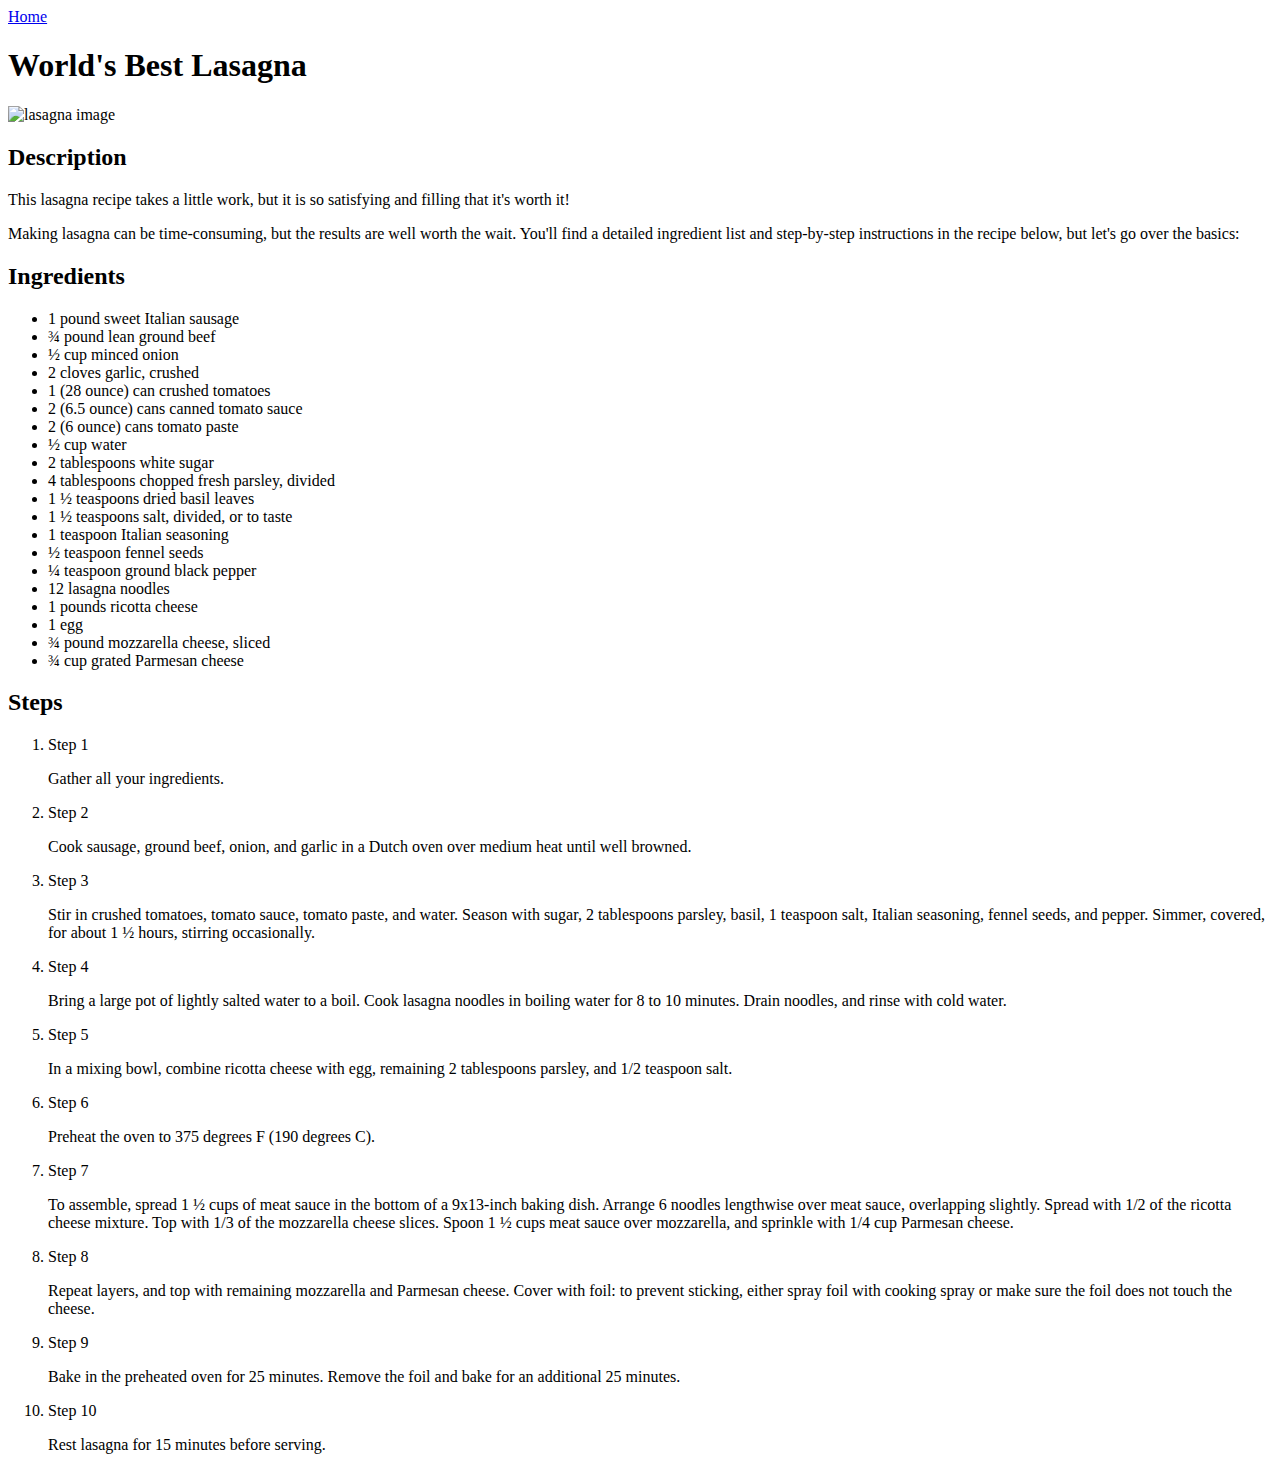
==== recipes/lasagna.html @ d14010bf "Add basic website html" ====
<!DOCTYPE html>
<html lang="en">
  <head>
    <meta charset="UTF-8" />
    <meta name="viewport" content="width=device-width, initial-scale=1.0" />
    <title>Lasagna</title>
  </head>
  <body>
    <a href="../index.html">Home</a>
    <h1>World's Best Lasagna</h1>
    <img
      src="https://www.allrecipes.com/thmb/9ErE7RrzzpeOQ3Engk2yWtnLlX4=/0x512/filters:no_upscale():max_bytes(150000):strip_icc()/23600-worlds-best-lasagna-DDMFS-4x3-1196-24c5401652934ffb96d3d94bc9fbe2d7.jpg"
      alt="lasagna image"
    />
    <h2>Description</h2>
    <p>
      This lasagna recipe takes a little work, but it is so satisfying and
      filling that it's worth it!
    </p>
    <p>
      Making lasagna can be time-consuming, but the results are well worth the
      wait. You'll find a detailed ingredient list and step-by-step instructions
      in the recipe below, but let's go over the basics:
    </p>
    <h2>Ingredients</h2>
    <ul>
      <li>1 pound sweet Italian sausage</li>
      <li>¾ pound lean ground beef</li>
      <li>½ cup minced onion</li>
      <li>2 cloves garlic, crushed</li>
      <li>1 (28 ounce) can crushed tomatoes</li>
      <li>2 (6.5 ounce) cans canned tomato sauce</li>
      <li>2 (6 ounce) cans tomato paste</li>
      <li>½ cup water</li>
      <li>2 tablespoons white sugar</li>
      <li>4 tablespoons chopped fresh parsley, divided</li>
      <li>1 ½ teaspoons dried basil leaves</li>
      <li>1 ½ teaspoons salt, divided, or to taste</li>
      <li>1 teaspoon Italian seasoning</li>
      <li>½ teaspoon fennel seeds</li>
      <li>¼ teaspoon ground black pepper</li>
      <li>12 lasagna noodles</li>
      <li>1 pounds ricotta cheese</li>
      <li>1 egg</li>
      <li>¾ pound mozzarella cheese, sliced</li>
      <li>¾ cup grated Parmesan cheese</li>
    </ul>
    <h2>Steps</h2>
    <ol>
      <li>Step 1</li>
      <p>Gather all your ingredients.</p>
      <li>Step 2</li>
      <p>
        Cook sausage, ground beef, onion, and garlic in a Dutch oven over medium
        heat until well browned.
      </p>
      <li>Step 3</li>
      <p>
        Stir in crushed tomatoes, tomato sauce, tomato paste, and water. Season
        with sugar, 2 tablespoons parsley, basil, 1 teaspoon salt, Italian
        seasoning, fennel seeds, and pepper. Simmer, covered, for about 1 ½
        hours, stirring occasionally.
      </p>
      <li>Step 4</li>
      <p>
        Bring a large pot of lightly salted water to a boil. Cook lasagna
        noodles in boiling water for 8 to 10 minutes. Drain noodles, and rinse
        with cold water.
      </p>
      <li>Step 5</li>
      <p>
        In a mixing bowl, combine ricotta cheese with egg, remaining 2
        tablespoons parsley, and 1/2 teaspoon salt.
      </p>
      <li>Step 6</li>
      <p>Preheat the oven to 375 degrees F (190 degrees C).</p>
      <li>Step 7</li>
      <p>
        To assemble, spread 1 ½ cups of meat sauce in the bottom of a 9x13-inch
        baking dish. Arrange 6 noodles lengthwise over meat sauce, overlapping
        slightly. Spread with 1/2 of the ricotta cheese mixture. Top with 1/3 of
        the mozzarella cheese slices. Spoon 1 ½ cups meat sauce over mozzarella,
        and sprinkle with 1/4 cup Parmesan cheese.
      </p>
      <li>Step 8</li>
      <p>
        Repeat layers, and top with remaining mozzarella and Parmesan cheese.
        Cover with foil: to prevent sticking, either spray foil with cooking
        spray or make sure the foil does not touch the cheese.
      </p>
      <li>Step 9</li>
      <p>
        Bake in the preheated oven for 25 minutes. Remove the foil and bake for
        an additional 25 minutes.
      </p>
      <li>Step 10</li>
      <p>Rest lasagna for 15 minutes before serving.</p>
    </ol>
  </body>
</html>
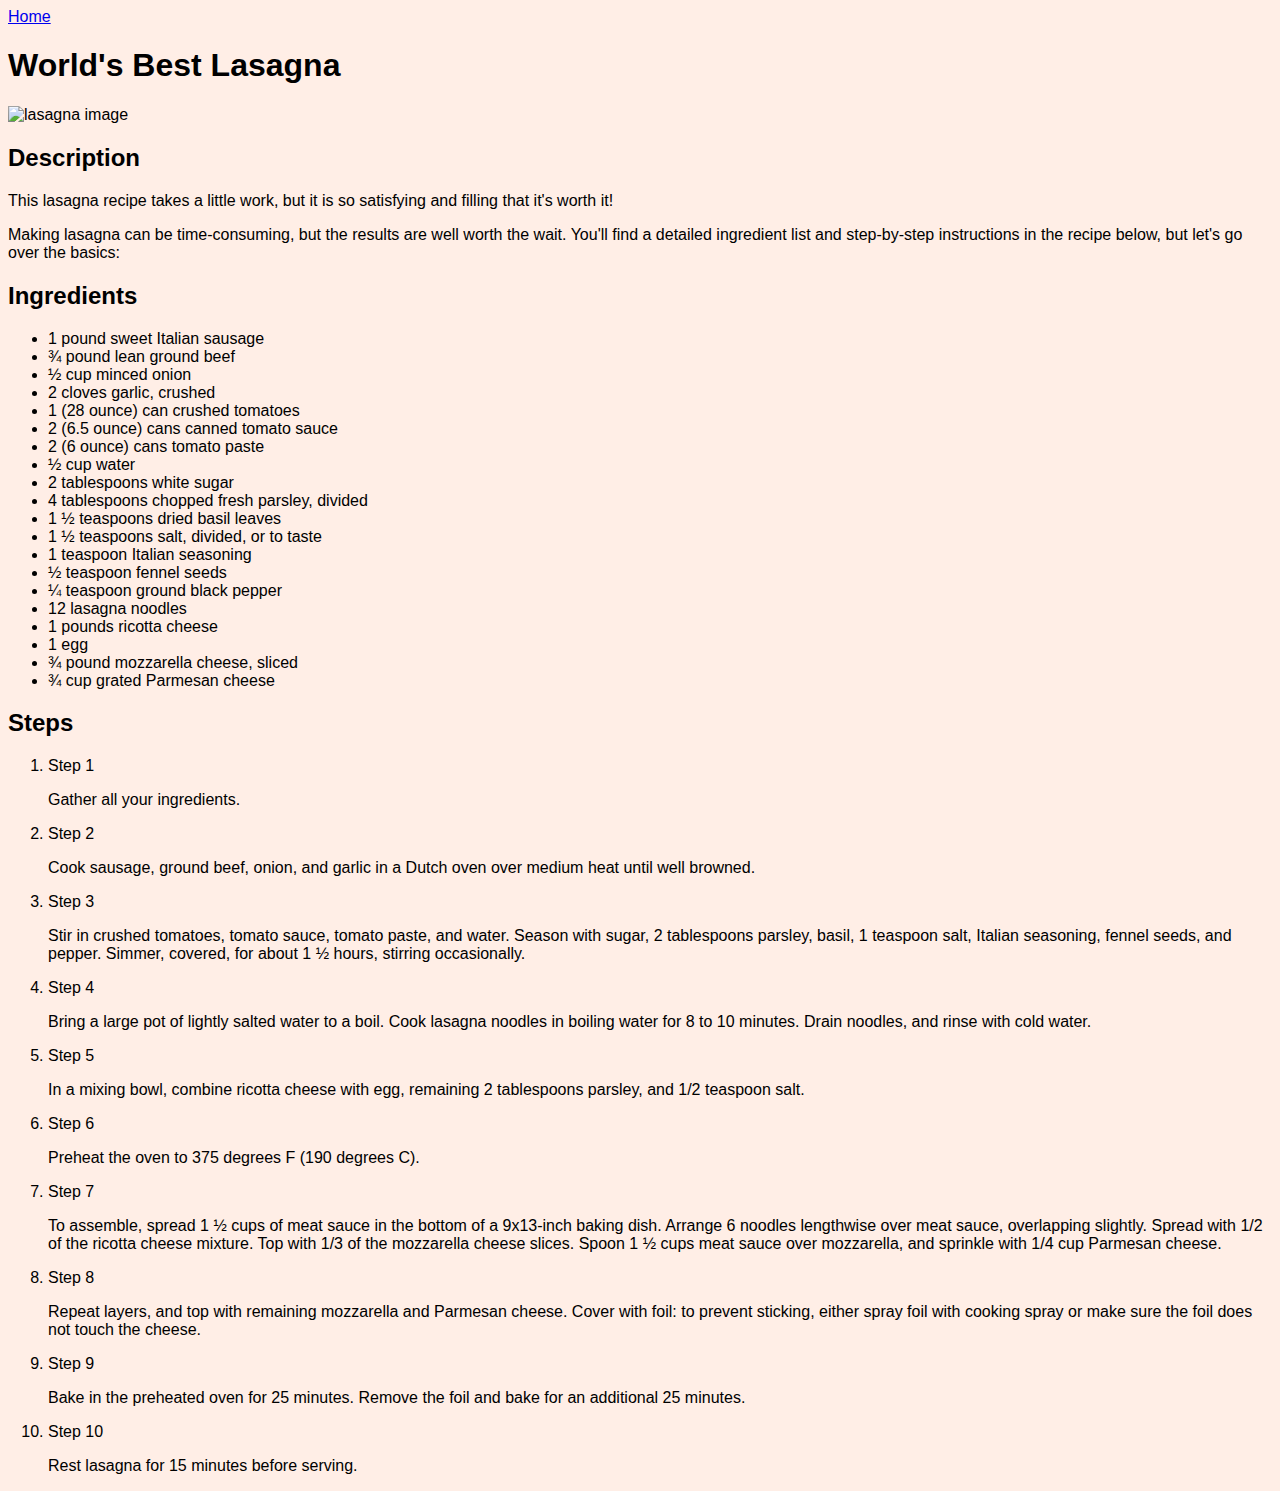
==== commit c05a1f9d: "Add basic stylization" ====
--- a/recipes/lasagna.html
+++ b/recipes/lasagna.html
@@ -1,100 +1,100 @@
 <!DOCTYPE html>
 <html lang="en">
-  <head>
-    <meta charset="UTF-8" />
-    <meta name="viewport" content="width=device-width, initial-scale=1.0" />
-    <title>Lasagna</title>
-  </head>
-  <body>
-    <a href="../index.html">Home</a>
-    <h1>World's Best Lasagna</h1>
-    <img
-      src="https://www.allrecipes.com/thmb/9ErE7RrzzpeOQ3Engk2yWtnLlX4=/0x512/filters:no_upscale():max_bytes(150000):strip_icc()/23600-worlds-best-lasagna-DDMFS-4x3-1196-24c5401652934ffb96d3d94bc9fbe2d7.jpg"
-      alt="lasagna image"
-    />
-    <h2>Description</h2>
+<head>
+  <meta charset="UTF-8">
+  <meta name="viewport" content="width=device-width, initial-scale=1.0">
+  <title>Lasagna</title>
+  <link rel="stylesheet" href="../styles/style.css">
+</head>
+<body>
+  <a href="../index.html">Home</a>
+  <h1>World's Best Lasagna</h1>
+  <img class="preview" height="450"
+    src="https://www.allrecipes.com/thmb/9ErE7RrzzpeOQ3Engk2yWtnLlX4=/0x512/filters:no_upscale():max_bytes(150000):strip_icc()/23600-worlds-best-lasagna-DDMFS-4x3-1196-24c5401652934ffb96d3d94bc9fbe2d7.jpg"
+    alt="lasagna image">
+  <h2>Description</h2>
+  <p>
+    This lasagna recipe takes a little work, but it is so satisfying and
+    filling that it's worth it!
+  </p>
+  <p>
+    Making lasagna can be time-consuming, but the results are well worth the
+    wait. You'll find a detailed ingredient list and step-by-step instructions
+    in the recipe below, but let's go over the basics:
+  </p>
+  <h2>Ingredients</h2>
+  <ul>
+    <li>1 pound sweet Italian sausage</li>
+    <li>¾ pound lean ground beef</li>
+    <li>½ cup minced onion</li>
+    <li>2 cloves garlic, crushed</li>
+    <li>1 (28 ounce) can crushed tomatoes</li>
+    <li>2 (6.5 ounce) cans canned tomato sauce</li>
+    <li>2 (6 ounce) cans tomato paste</li>
+    <li>½ cup water</li>
+    <li>2 tablespoons white sugar</li>
+    <li>4 tablespoons chopped fresh parsley, divided</li>
+    <li>1 ½ teaspoons dried basil leaves</li>
+    <li>1 ½ teaspoons salt, divided, or to taste</li>
+    <li>1 teaspoon Italian seasoning</li>
+    <li>½ teaspoon fennel seeds</li>
+    <li>¼ teaspoon ground black pepper</li>
+    <li>12 lasagna noodles</li>
+    <li>1 pounds ricotta cheese</li>
+    <li>1 egg</li>
+    <li>¾ pound mozzarella cheese, sliced</li>
+    <li>¾ cup grated Parmesan cheese</li>
+  </ul>
+  <h2>Steps</h2>
+  <ol>
+    <li>Step 1</li>
+    <p>Gather all your ingredients.</p>
+    <li>Step 2</li>
     <p>
-      This lasagna recipe takes a little work, but it is so satisfying and
-      filling that it's worth it!
+      Cook sausage, ground beef, onion, and garlic in a Dutch oven over medium
+      heat until well browned.
     </p>
+    <li>Step 3</li>
     <p>
-      Making lasagna can be time-consuming, but the results are well worth the
-      wait. You'll find a detailed ingredient list and step-by-step instructions
-      in the recipe below, but let's go over the basics:
+      Stir in crushed tomatoes, tomato sauce, tomato paste, and water. Season
+      with sugar, 2 tablespoons parsley, basil, 1 teaspoon salt, Italian
+      seasoning, fennel seeds, and pepper. Simmer, covered, for about 1 ½
+      hours, stirring occasionally.
     </p>
-    <h2>Ingredients</h2>
-    <ul>
-      <li>1 pound sweet Italian sausage</li>
-      <li>¾ pound lean ground beef</li>
-      <li>½ cup minced onion</li>
-      <li>2 cloves garlic, crushed</li>
-      <li>1 (28 ounce) can crushed tomatoes</li>
-      <li>2 (6.5 ounce) cans canned tomato sauce</li>
-      <li>2 (6 ounce) cans tomato paste</li>
-      <li>½ cup water</li>
-      <li>2 tablespoons white sugar</li>
-      <li>4 tablespoons chopped fresh parsley, divided</li>
-      <li>1 ½ teaspoons dried basil leaves</li>
-      <li>1 ½ teaspoons salt, divided, or to taste</li>
-      <li>1 teaspoon Italian seasoning</li>
-      <li>½ teaspoon fennel seeds</li>
-      <li>¼ teaspoon ground black pepper</li>
-      <li>12 lasagna noodles</li>
-      <li>1 pounds ricotta cheese</li>
-      <li>1 egg</li>
-      <li>¾ pound mozzarella cheese, sliced</li>
-      <li>¾ cup grated Parmesan cheese</li>
-    </ul>
-    <h2>Steps</h2>
-    <ol>
-      <li>Step 1</li>
-      <p>Gather all your ingredients.</p>
-      <li>Step 2</li>
-      <p>
-        Cook sausage, ground beef, onion, and garlic in a Dutch oven over medium
-        heat until well browned.
-      </p>
-      <li>Step 3</li>
-      <p>
-        Stir in crushed tomatoes, tomato sauce, tomato paste, and water. Season
-        with sugar, 2 tablespoons parsley, basil, 1 teaspoon salt, Italian
-        seasoning, fennel seeds, and pepper. Simmer, covered, for about 1 ½
-        hours, stirring occasionally.
-      </p>
-      <li>Step 4</li>
-      <p>
-        Bring a large pot of lightly salted water to a boil. Cook lasagna
-        noodles in boiling water for 8 to 10 minutes. Drain noodles, and rinse
-        with cold water.
-      </p>
-      <li>Step 5</li>
-      <p>
-        In a mixing bowl, combine ricotta cheese with egg, remaining 2
-        tablespoons parsley, and 1/2 teaspoon salt.
-      </p>
-      <li>Step 6</li>
-      <p>Preheat the oven to 375 degrees F (190 degrees C).</p>
-      <li>Step 7</li>
-      <p>
-        To assemble, spread 1 ½ cups of meat sauce in the bottom of a 9x13-inch
-        baking dish. Arrange 6 noodles lengthwise over meat sauce, overlapping
-        slightly. Spread with 1/2 of the ricotta cheese mixture. Top with 1/3 of
-        the mozzarella cheese slices. Spoon 1 ½ cups meat sauce over mozzarella,
-        and sprinkle with 1/4 cup Parmesan cheese.
-      </p>
-      <li>Step 8</li>
-      <p>
-        Repeat layers, and top with remaining mozzarella and Parmesan cheese.
-        Cover with foil: to prevent sticking, either spray foil with cooking
-        spray or make sure the foil does not touch the cheese.
-      </p>
-      <li>Step 9</li>
-      <p>
-        Bake in the preheated oven for 25 minutes. Remove the foil and bake for
-        an additional 25 minutes.
-      </p>
-      <li>Step 10</li>
-      <p>Rest lasagna for 15 minutes before serving.</p>
-    </ol>
-  </body>
-</html>
+    <li>Step 4</li>
+    <p>
+      Bring a large pot of lightly salted water to a boil. Cook lasagna
+      noodles in boiling water for 8 to 10 minutes. Drain noodles, and rinse
+      with cold water.
+    </p>
+    <li>Step 5</li>
+    <p>
+      In a mixing bowl, combine ricotta cheese with egg, remaining 2
+      tablespoons parsley, and 1/2 teaspoon salt.
+    </p>
+    <li>Step 6</li>
+    <p>Preheat the oven to 375 degrees F (190 degrees C).</p>
+    <li>Step 7</li>
+    <p>
+      To assemble, spread 1 ½ cups of meat sauce in the bottom of a 9x13-inch
+      baking dish. Arrange 6 noodles lengthwise over meat sauce, overlapping
+      slightly. Spread with 1/2 of the ricotta cheese mixture. Top with 1/3 of
+      the mozzarella cheese slices. Spoon 1 ½ cups meat sauce over mozzarella,
+      and sprinkle with 1/4 cup Parmesan cheese.
+    </p>
+    <li>Step 8</li>
+    <p>
+      Repeat layers, and top with remaining mozzarella and Parmesan cheese.
+      Cover with foil: to prevent sticking, either spray foil with cooking
+      spray or make sure the foil does not touch the cheese.
+    </p>
+    <li>Step 9</li>
+    <p>
+      Bake in the preheated oven for 25 minutes. Remove the foil and bake for
+      an additional 25 minutes.
+    </p>
+    <li>Step 10</li>
+    <p>Rest lasagna for 15 minutes before serving.</p>
+  </ol>
+</body>
+</html>--- a/styles/style.css
+++ b/styles/style.css
@@ -0,0 +1,9 @@
+body {
+    font-family: "Verdana", sans-serif;
+    background-color: rgb(255, 238, 230);
+}
+
+img.preview {
+    height: 450px;
+    width: auto;
+}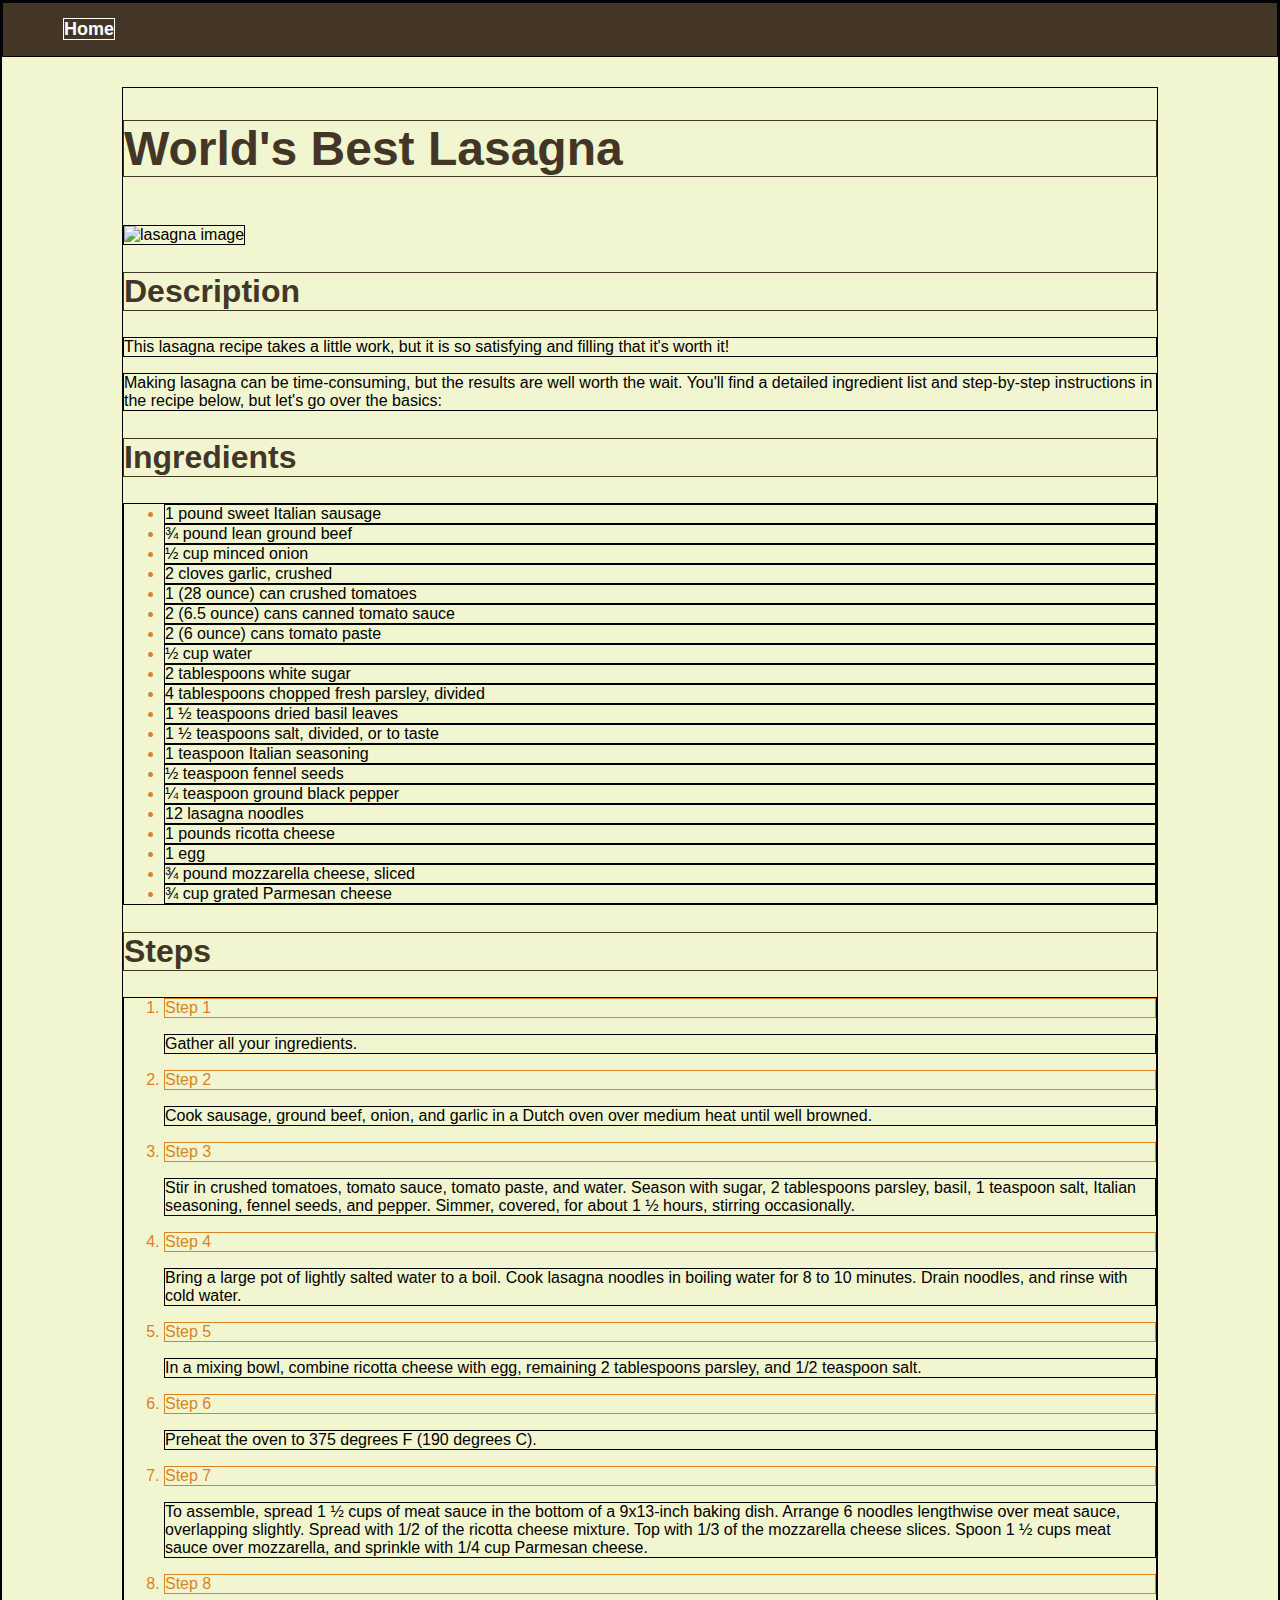
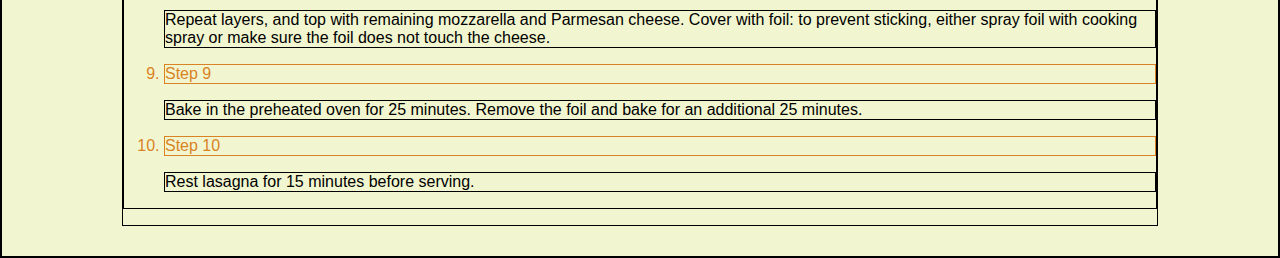
==== commit 37d251ae: "Add stylization applying box-model" ====
--- a/recipes/lasagna.html
+++ b/recipes/lasagna.html
@@ -7,94 +7,96 @@
   <link rel="stylesheet" href="../styles/style.css">
 </head>
 <body>
-  <a href="../index.html">Home</a>
-  <h1>World's Best Lasagna</h1>
-  <img class="preview" height="450"
-    src="https://www.allrecipes.com/thmb/9ErE7RrzzpeOQ3Engk2yWtnLlX4=/0x512/filters:no_upscale():max_bytes(150000):strip_icc()/23600-worlds-best-lasagna-DDMFS-4x3-1196-24c5401652934ffb96d3d94bc9fbe2d7.jpg"
-    alt="lasagna image">
-  <h2>Description</h2>
-  <p>
-    This lasagna recipe takes a little work, but it is so satisfying and
-    filling that it's worth it!
-  </p>
-  <p>
-    Making lasagna can be time-consuming, but the results are well worth the
-    wait. You'll find a detailed ingredient list and step-by-step instructions
-    in the recipe below, but let's go over the basics:
-  </p>
-  <h2>Ingredients</h2>
-  <ul>
-    <li>1 pound sweet Italian sausage</li>
-    <li>¾ pound lean ground beef</li>
-    <li>½ cup minced onion</li>
-    <li>2 cloves garlic, crushed</li>
-    <li>1 (28 ounce) can crushed tomatoes</li>
-    <li>2 (6.5 ounce) cans canned tomato sauce</li>
-    <li>2 (6 ounce) cans tomato paste</li>
-    <li>½ cup water</li>
-    <li>2 tablespoons white sugar</li>
-    <li>4 tablespoons chopped fresh parsley, divided</li>
-    <li>1 ½ teaspoons dried basil leaves</li>
-    <li>1 ½ teaspoons salt, divided, or to taste</li>
-    <li>1 teaspoon Italian seasoning</li>
-    <li>½ teaspoon fennel seeds</li>
-    <li>¼ teaspoon ground black pepper</li>
-    <li>12 lasagna noodles</li>
-    <li>1 pounds ricotta cheese</li>
-    <li>1 egg</li>
-    <li>¾ pound mozzarella cheese, sliced</li>
-    <li>¾ cup grated Parmesan cheese</li>
-  </ul>
-  <h2>Steps</h2>
-  <ol>
-    <li>Step 1</li>
-    <p>Gather all your ingredients.</p>
-    <li>Step 2</li>
+  <div class="navbar"> <a href="../index.html">Home</a> </div>
+  <div class="main-container">
+    <h1>World's Best Lasagna</h1>
+    <img class="preview" height="450"
+      src="https://www.allrecipes.com/thmb/9ErE7RrzzpeOQ3Engk2yWtnLlX4=/0x512/filters:no_upscale():max_bytes(150000):strip_icc()/23600-worlds-best-lasagna-DDMFS-4x3-1196-24c5401652934ffb96d3d94bc9fbe2d7.jpg"
+      alt="lasagna image">
+    <h2>Description</h2>
     <p>
-      Cook sausage, ground beef, onion, and garlic in a Dutch oven over medium
-      heat until well browned.
+      This lasagna recipe takes a little work, but it is so satisfying and
+      filling that it's worth it!
     </p>
-    <li>Step 3</li>
     <p>
-      Stir in crushed tomatoes, tomato sauce, tomato paste, and water. Season
-      with sugar, 2 tablespoons parsley, basil, 1 teaspoon salt, Italian
-      seasoning, fennel seeds, and pepper. Simmer, covered, for about 1 ½
-      hours, stirring occasionally.
+      Making lasagna can be time-consuming, but the results are well worth the
+      wait. You'll find a detailed ingredient list and step-by-step instructions
+      in the recipe below, but let's go over the basics:
     </p>
-    <li>Step 4</li>
-    <p>
-      Bring a large pot of lightly salted water to a boil. Cook lasagna
-      noodles in boiling water for 8 to 10 minutes. Drain noodles, and rinse
-      with cold water.
-    </p>
-    <li>Step 5</li>
-    <p>
-      In a mixing bowl, combine ricotta cheese with egg, remaining 2
-      tablespoons parsley, and 1/2 teaspoon salt.
-    </p>
-    <li>Step 6</li>
-    <p>Preheat the oven to 375 degrees F (190 degrees C).</p>
-    <li>Step 7</li>
-    <p>
-      To assemble, spread 1 ½ cups of meat sauce in the bottom of a 9x13-inch
-      baking dish. Arrange 6 noodles lengthwise over meat sauce, overlapping
-      slightly. Spread with 1/2 of the ricotta cheese mixture. Top with 1/3 of
-      the mozzarella cheese slices. Spoon 1 ½ cups meat sauce over mozzarella,
-      and sprinkle with 1/4 cup Parmesan cheese.
-    </p>
-    <li>Step 8</li>
-    <p>
-      Repeat layers, and top with remaining mozzarella and Parmesan cheese.
-      Cover with foil: to prevent sticking, either spray foil with cooking
-      spray or make sure the foil does not touch the cheese.
-    </p>
-    <li>Step 9</li>
-    <p>
-      Bake in the preheated oven for 25 minutes. Remove the foil and bake for
-      an additional 25 minutes.
-    </p>
-    <li>Step 10</li>
-    <p>Rest lasagna for 15 minutes before serving.</p>
-  </ol>
+    <h2>Ingredients</h2>
+    <ul>
+      <li>1 pound sweet Italian sausage</li>
+      <li>¾ pound lean ground beef</li>
+      <li>½ cup minced onion</li>
+      <li>2 cloves garlic, crushed</li>
+      <li>1 (28 ounce) can crushed tomatoes</li>
+      <li>2 (6.5 ounce) cans canned tomato sauce</li>
+      <li>2 (6 ounce) cans tomato paste</li>
+      <li>½ cup water</li>
+      <li>2 tablespoons white sugar</li>
+      <li>4 tablespoons chopped fresh parsley, divided</li>
+      <li>1 ½ teaspoons dried basil leaves</li>
+      <li>1 ½ teaspoons salt, divided, or to taste</li>
+      <li>1 teaspoon Italian seasoning</li>
+      <li>½ teaspoon fennel seeds</li>
+      <li>¼ teaspoon ground black pepper</li>
+      <li>12 lasagna noodles</li>
+      <li>1 pounds ricotta cheese</li>
+      <li>1 egg</li>
+      <li>¾ pound mozzarella cheese, sliced</li>
+      <li>¾ cup grated Parmesan cheese</li>
+    </ul>
+    <h2>Steps</h2>
+    <ol>
+      <li>Step 1</li>
+      <p>Gather all your ingredients.</p>
+      <li>Step 2</li>
+      <p>
+        Cook sausage, ground beef, onion, and garlic in a Dutch oven over medium
+        heat until well browned.
+      </p>
+      <li>Step 3</li>
+      <p>
+        Stir in crushed tomatoes, tomato sauce, tomato paste, and water. Season
+        with sugar, 2 tablespoons parsley, basil, 1 teaspoon salt, Italian
+        seasoning, fennel seeds, and pepper. Simmer, covered, for about 1 ½
+        hours, stirring occasionally.
+      </p>
+      <li>Step 4</li>
+      <p>
+        Bring a large pot of lightly salted water to a boil. Cook lasagna
+        noodles in boiling water for 8 to 10 minutes. Drain noodles, and rinse
+        with cold water.
+      </p>
+      <li>Step 5</li>
+      <p>
+        In a mixing bowl, combine ricotta cheese with egg, remaining 2
+        tablespoons parsley, and 1/2 teaspoon salt.
+      </p>
+      <li>Step 6</li>
+      <p>Preheat the oven to 375 degrees F (190 degrees C).</p>
+      <li>Step 7</li>
+      <p>
+        To assemble, spread 1 ½ cups of meat sauce in the bottom of a 9x13-inch
+        baking dish. Arrange 6 noodles lengthwise over meat sauce, overlapping
+        slightly. Spread with 1/2 of the ricotta cheese mixture. Top with 1/3 of
+        the mozzarella cheese slices. Spoon 1 ½ cups meat sauce over mozzarella,
+        and sprinkle with 1/4 cup Parmesan cheese.
+      </p>
+      <li>Step 8</li>
+      <p>
+        Repeat layers, and top with remaining mozzarella and Parmesan cheese.
+        Cover with foil: to prevent sticking, either spray foil with cooking
+        spray or make sure the foil does not touch the cheese.
+      </p>
+      <li>Step 9</li>
+      <p>
+        Bake in the preheated oven for 25 minutes. Remove the foil and bake for
+        an additional 25 minutes.
+      </p>
+      <li>Step 10</li>
+      <p>Rest lasagna for 15 minutes before serving.</p>
+    </ol>
+  </div>
 </body>
 </html>--- a/styles/style.css
+++ b/styles/style.css
@@ -1,9 +1,53 @@
+* {
+  box-sizing: border-box;
+  border: 1px solid;
+}
+
 body {
-    font-family: "Verdana", sans-serif;
-    background-color: rgb(255, 238, 230);
+  font-family: "Verdana", sans-serif;
+  background-color: #f2f6d0;
+  padding: 0px;
+  margin: 0px;
+}
+
+.navbar {
+  background-color: #443627;
+  padding: 16px 60px;
+}
+
+.navbar a {
+  color: white;
+  font-weight: bold;
+  font-size: large;
+  text-decoration: none;
+}
+
+.main-container {
+  margin: 30px 120px;
 }
 
 img.preview {
-    height: 450px;
-    width: auto;
-}+  height: 450px;
+  width: auto;
+  margin: 0 auto;
+}
+
+h1,
+h2 {
+  color: #443627;
+}
+
+h1 {
+  font-size: 48px;
+  margin-bottom: 48px;
+}
+
+h2 {
+  font-size: 32px;
+}
+
+ul li::marker,
+ol li::marker,
+ol li {
+  color: #d98324;
+}
